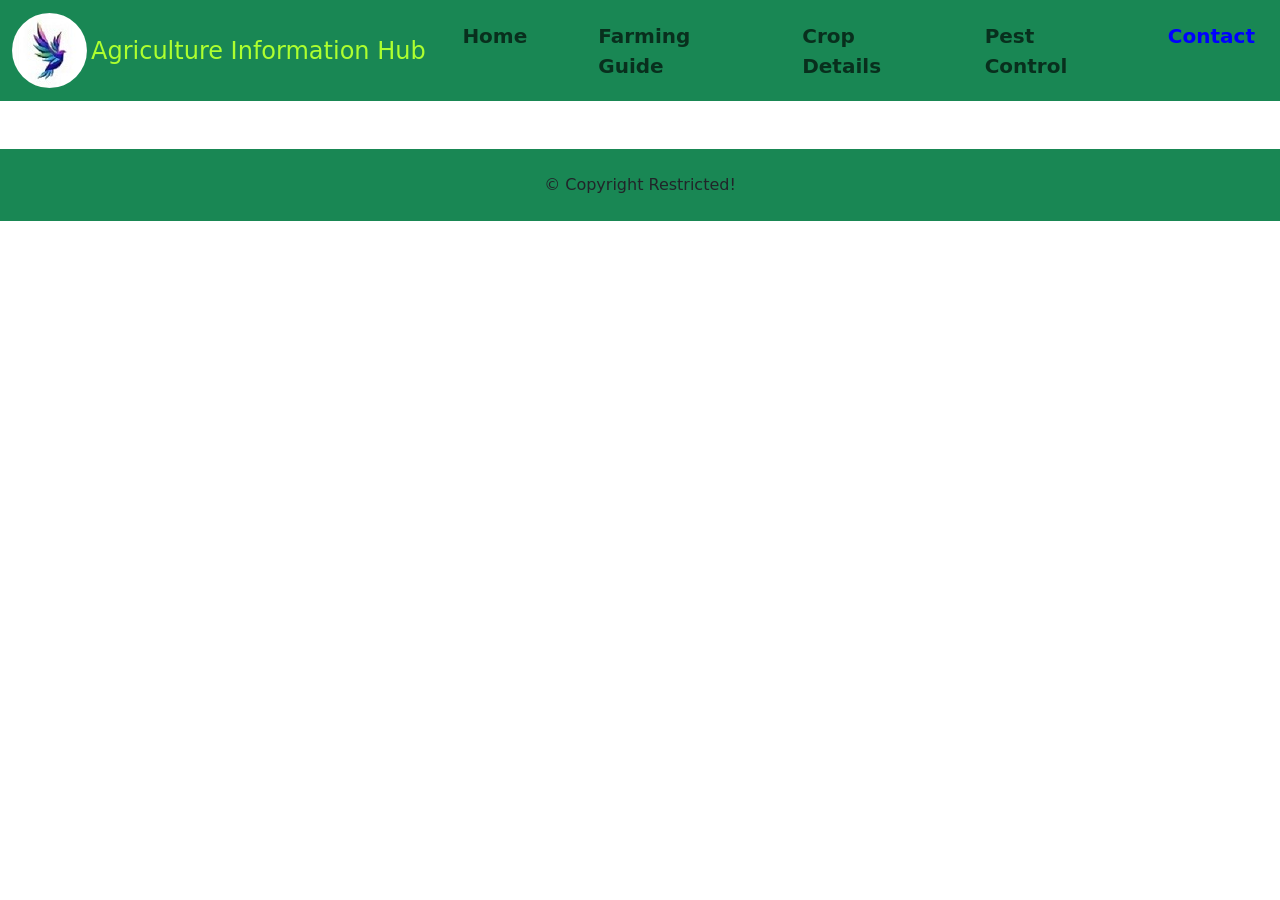
==== contact.html @ 455c6ac0 "first commit" ====
<!doctype html>
<html lang="en">

<head>
  <meta charset="utf-8">
  <meta name="viewport" content="width=device-width, initial-scale=1">
  <title>Agro Bangladesh </title>
  <link rel="stylesheet" href="css/style.css">
  <link href="https://cdn.jsdelivr.net/npm/bootstrap@5.3.8/dist/css/bootstrap.min.css" rel="stylesheet">
</head>

<body>


  <!-- nav bar start -->
  <nav class="navbar navbar-expand-lg bg-success">
    <div class="container-fluid">
      <a class="navbar-brand" href="#">
        <div class="d-flex align-items-center">
          <img src="images/logo-1.jpg" alt="" class="rounded-circle w-25">
          <p class="heading_1 fs-4 ms-1 ">Agriculture Information Hub</p>
        </div>
      </a>
      <button class="navbar-toggler" type="button" data-bs-toggle="collapse" data-bs-target="#navbarSupportedContent"
        aria-controls="navbarSupportedContent" aria-expanded="false" aria-label="Toggle navigation">
        <span class="navbar-toggler-icon"></span>
      </button>
      <div class="collapse navbar-collapse" id="navbarSupportedContent">
        <ul class="navbar-nav mx-auto mb-2 mb-lg-0">
          <li class="nav-item">
            <a class="nav-link" aria-current="page" href="#">Home</a>
          </li>
          <li class="nav-item">
            <a class="nav-link" href="farming_guide.html">Farming Guide</a>
          </li>
          <li class="nav-item">
            <a class="nav-link" href="crop_details.html">Crop Details</a>
          </li>
          <li class="nav-item">
            <a class="nav-link" href="pest_control.html">Pest Control</a>
          </li>
          <li class="nav-item">
            <a class="nav-link active" href="contact.html">Contact</a>
          </li>

        </ul>

      </div>
    </div>
  </nav>
  <!-- nav bar end -->

  <!-- footer start -->
  <!-- client feedback -->
  <footer class="container-fluid bg-success mt-5">
    <p class="py-4 text-center">&copy; Copyright Restricted!</p>
  </footer>
  <!-- footer end -->
  <script src="js/script.js"></script>
  <script src="https://cdn.jsdelivr.net/npm/bootstrap@5.3.8/dist/js/bootstrap.bundle.min.js"></script>
</body>

</html>
---- css/style.css ----
*{
    box-sizing: border-box;
    padding:0px;
    margin: 0px;
}
.nav-item{
    margin-left: 45px;
    border-radius: 10px;
    transition: .8s ease;
    padding: 0 5px;
}
.nav-item:hover{
  background-color: rgb(43, 226, 134);
}
.nav-item:hover a{
    color: beige !important;
}
.nav-item a{
    font-size: 20px;
    font-weight: 600;
}
.nav-item a.active{
    color: blue !important;
}
.text-justify{
    text-align: justify;
}
.heading_1{
    padding: 0px;
    margin: 0px;
    color: greenyellow;
    
}
.text-justify{
      text-align: justify;
}
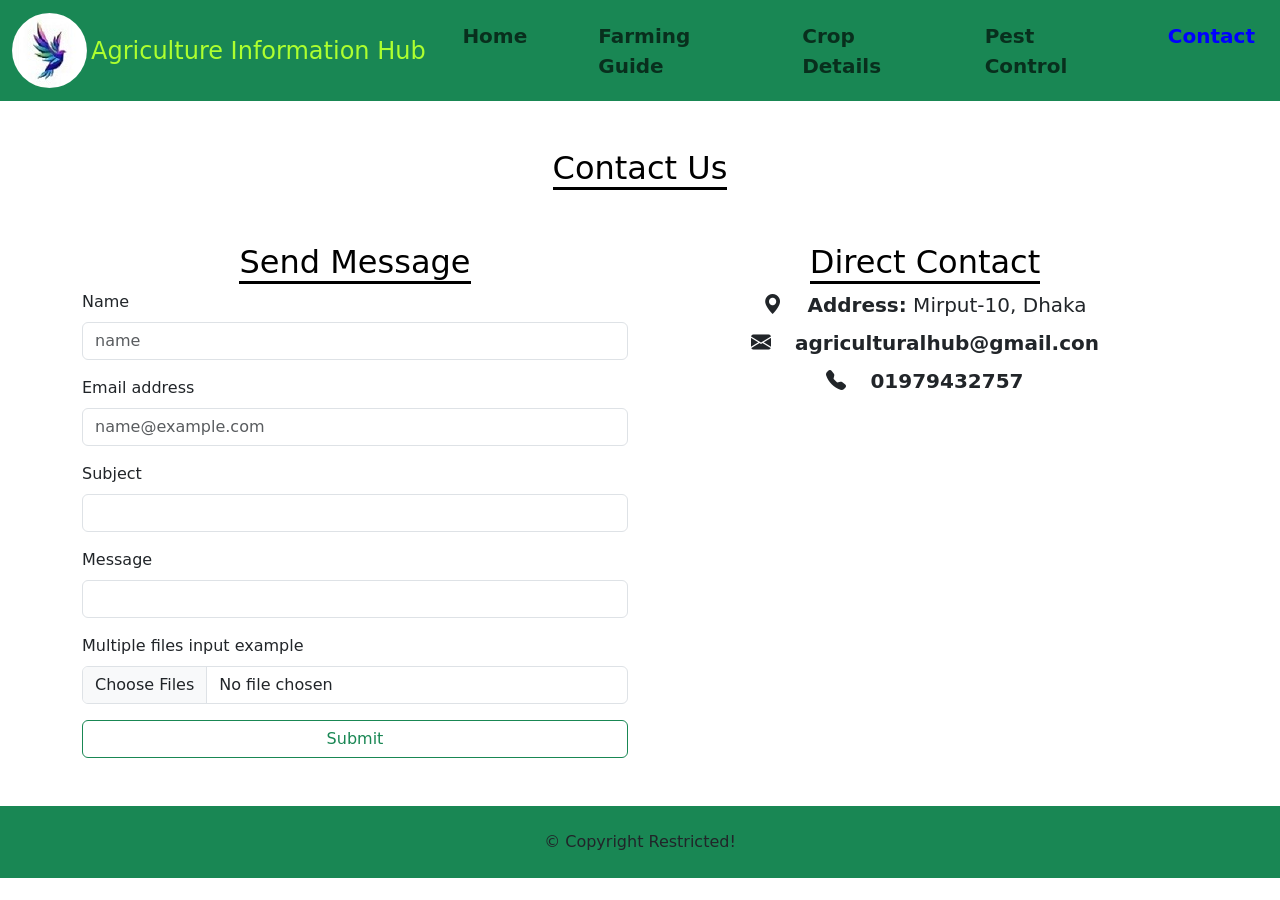
==== commit b5a86d28: "third commit" ====
--- a/contact.html
+++ b/contact.html
@@ -7,6 +7,7 @@
   <title>Agro Bangladesh </title>
   <link rel="stylesheet" href="css/style.css">
   <link href="https://cdn.jsdelivr.net/npm/bootstrap@5.3.8/dist/css/bootstrap.min.css" rel="stylesheet">
+  <link rel="stylesheet" href="https://cdn.jsdelivr.net/npm/bootstrap-icons@1.13.1/font/bootstrap-icons.min.css">
 </head>
 
 <body>
@@ -28,7 +29,7 @@
       <div class="collapse navbar-collapse" id="navbarSupportedContent">
         <ul class="navbar-nav mx-auto mb-2 mb-lg-0">
           <li class="nav-item">
-            <a class="nav-link" aria-current="page" href="#">Home</a>
+            <a class="nav-link" aria-current="page" href="index.html">Home</a>
           </li>
           <li class="nav-item">
             <a class="nav-link" href="farming_guide.html">Farming Guide</a>
@@ -49,11 +50,58 @@
     </div>
   </nav>
   <!-- nav bar end -->
+  <h2 class="text-center text-black mt-5"><span class="border-bottom border-black border-dark border-3">Contact
+      Us</span></h2>
+  <div class="container">
+    <div class="row">
+      <div class="col-lg-6">
+        <h2 class="text-center text-black mt-5"><span class="border-bottom border-black border-dark border-3">Send
+            Message</span></h2>
+        <form action="" method="get">
 
+          <div class="mb-3">
+            <label for="exampleFormControlInput1" class="form-label">Name</label>
+            <input type="name" class="form-control" id="exampleFormControlInput1" placeholder="name">
+            </div>
+            <div class="mb-3">
+              <label for="exampleFormControlInput1" class="form-label">Email address</label>
+              <input type="email" class="form-control" id="exampleFormControlInput1" placeholder="name@example.com">
+            </div>
+               <div class="mb-3">
+              <label for="exampleFormControlInput1" class="form-label">
+                Subject</label>
+              <input type="text" class="form-control" id="exampleFormControlInput1">
+            </div>
+                 <div class="mb-3">
+              <label for="exampleFormControlInput1" class="form-label">
+                Message</label>
+              <input type="text" class="form-control" id="exampleFormControlInput1">
+            </div>
+            <div class="mb-3">
+  <label for="formFileMultiple" class="form-label">Multiple files input example</label>
+  <input class="form-control" type="file" id="formFileMultiple" multiple>
+</div>
+<button type="submit" class="btn btn-outline-success w-100 ">Submit</button>
+        </form>
+      </div>
+      <div class="col-lg-6">
+        <h2 class="text-center text-black mt-5"><span class="border-bottom border-black border-dark border-3">Direct
+            Contact</span></h2>
+ <div class="text-center ">
+            <p class="fs-5 m-0 p-0 mb-2"><i class="bi bi-geo-alt-fill me-4"></i><b>Address:</b> Mirput-10, Dhaka</p>
+             <p class="fs-5 m-0 p-0 mb-2"><i class="bi bi-envelope-fill me-4"></i><b>agriculturalhub@gmail.con</b></p>
+            <p class="fs-5 m-0 p-0 mb-2"><i class="bi bi-telephone-fill me-4"></i><b>01979432757</b></p>
+           </div>
+            <div class="mt-5">
+              <iframe src="https://www.google.com/maps/embed?pb=!1m18!1m12!1m3!1d3651.3224321178745!2d90.37249027447179!3d23.771529987966552!2m3!1f0!2f0!3f0!3m2!1i1024!2i768!4f13.1!3m3!1m2!1s0x3755c79414120f23%3A0xe9d08f498cb34b7e!2sSher-e-Bangla%20Agricultural%20University!5e0!3m2!1sen!2sbd!4v1776322104775!5m2!1sen!2sbd" width="100%" height="300" style="border:0;" allowfullscreen="" loading="lazy" referrerpolicy="no-referrer-when-downgrade"></iframe>
+            </div>
+      </div>
+    </div>
+  </div>
   <!-- footer start -->
   <!-- client feedback -->
   <footer class="container-fluid bg-success mt-5">
-    <p class="py-4 text-center">&copy; Copyright Restricted!</p>
+    <p class="py-4 text-center m-0 p-0">&copy; Copyright Restricted!</p>
   </footer>
   <!-- footer end -->
   <script src="js/script.js"></script>
--- a/css/style.css
+++ b/css/style.css
@@ -33,4 +33,14 @@
 }
 .text-justify{
       text-align: justify;
+}
+ .card-pest{
+    height: 200px;
+    object-fit: cover;
+}
+.card{
+    transition: 0.3s ease;
+}
+.card:hover{
+    transform: scale(1.05);
 }
